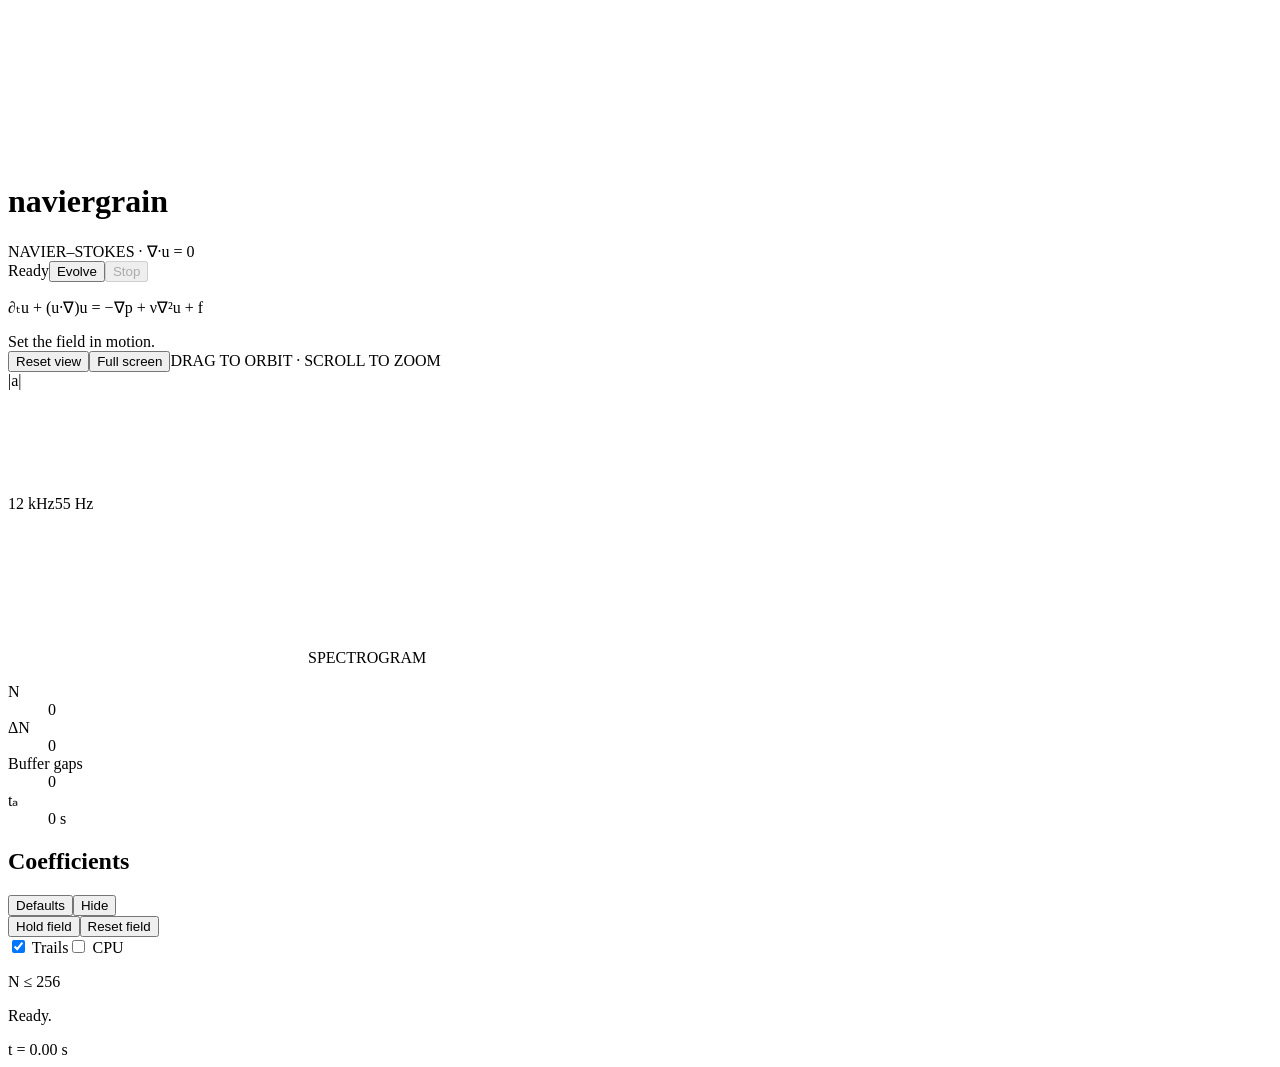
==== ui/index.html @ aaa467aa "Initial naviergrain source" ====
<!doctype html>
<html lang="en">
<head>
  <meta charset="utf-8">
  <meta name="viewport" content="width=device-width,initial-scale=1,viewport-fit=cover">
  <meta http-equiv="Content-Security-Policy" content="default-src 'self' data: blob:; script-src 'self' 'unsafe-inline' 'wasm-unsafe-eval'; style-src 'self' 'unsafe-inline'; font-src data:; connect-src 'self'; worker-src 'self' blob:; object-src 'none'; base-uri 'none'">
  <title>naviergrain</title>
  <!--STYLE-->
</head>
<body>
  <canvas tabindex="0" id="field" aria-label="Lagrangian particles in the shared spatial field. Drag to orbit; scroll to zoom."></canvas>
  <header class="topbar">
    <div class="identity"><h1>naviergrain</h1><span>NAVIER–STOKES · ∇·u = 0</span></div>
    <div class="transport"><span id="backend" class="backend">Ready</span><button id="play" class="primary" type="button">Evolve</button><button id="stop" type="button" disabled>Stop</button></div>
  </header>
  <main>
    <div id="empty" class="empty"><p class="field-equation">∂ₜu + (u·∇)u = −∇p + ν∇²u + f</p><span>Set the field in motion.</span></div>
    <div class="camera-tools"><button id="camera-home" type="button">Reset view</button><button id="fullscreen" type="button">Full screen</button><span>DRAG TO ORBIT · SCROLL TO ZOOM</span></div>
    <section class="audio-panel overlay" aria-label="Observation spectrum and numerical counters">
      <div class="scope"><span id="output-level" title="Sampled observation amplitude">|a|</span><svg viewBox="0 0 1000 80" preserveAspectRatio="none" role="img" aria-label="Observation a(t), automatically scaled"><path class="baseline" d="M0 40H1000"/><polyline id="waveform" points="0,40 1000,40"/></svg></div>
      <div class="spectrogram-wrap"><div class="frequency-labels"><span>12 kHz</span><span>55 Hz</span></div><canvas id="spectrogram" aria-label="Live spectrogram: time moves left, low frequencies at the bottom"></canvas><span class="spectrum-label">SPECTROGRAM</span></div>
      <dl class="meters"><div><dt title="Active particles">N</dt><dd id="voices">0</dd></div><div><dt title="Particle starts skipped at the capacity limit">ΔN</dt><dd id="drops">0</dd></div><div><dt title="Audio buffer underruns">Buffer gaps</dt><dd id="underruns">0</dd></div><div><dt title="Elapsed audio observation time">tₐ</dt><dd id="played">0 s</dd></div></dl>
    </section>
    <aside class="controls-panel" aria-label="Field, particle and observation parameters">
      <div class="control-heading"><h2>Coefficients</h2><div><button id="defaults" type="button" title="Restore default coefficients">Defaults</button><button id="collapse-controls" type="button" aria-expanded="true" aria-controls="control-body">Hide</button></div></div>
      <div id="control-body">
        <div id="fluid" class="control-grid" role="group" aria-label="Incompressible field"></div><div id="grains" class="control-grid" role="group" aria-label="Lagrangian particles"></div><div id="mapping" class="control-grid" role="group" aria-label="Observation"></div>
        <div class="flow-actions"><button id="freeze" aria-pressed="false" type="button" title="Hold the fluid and particle evolution clock">Hold field</button><button id="reset" type="button" title="Reset fluid and particles to their initial state">Reset field</button></div>
        <div class="options"><label><input id="trails" type="checkbox" checked> Trails</label><label><input id="cpu" type="checkbox"> CPU</label></div>
        <p class="source-note" title="Maximum number of simultaneous particles">N ≤ 256</p><p id="gpu-note" class="help"></p>
      </div>
    </aside>
  </main>
  <footer><p id="status" role="status" aria-live="polite">Ready.</p><span id="field-clock">t = 0.00 s</span></footer>
  <!--SCRIPT-->
</body>
</html>
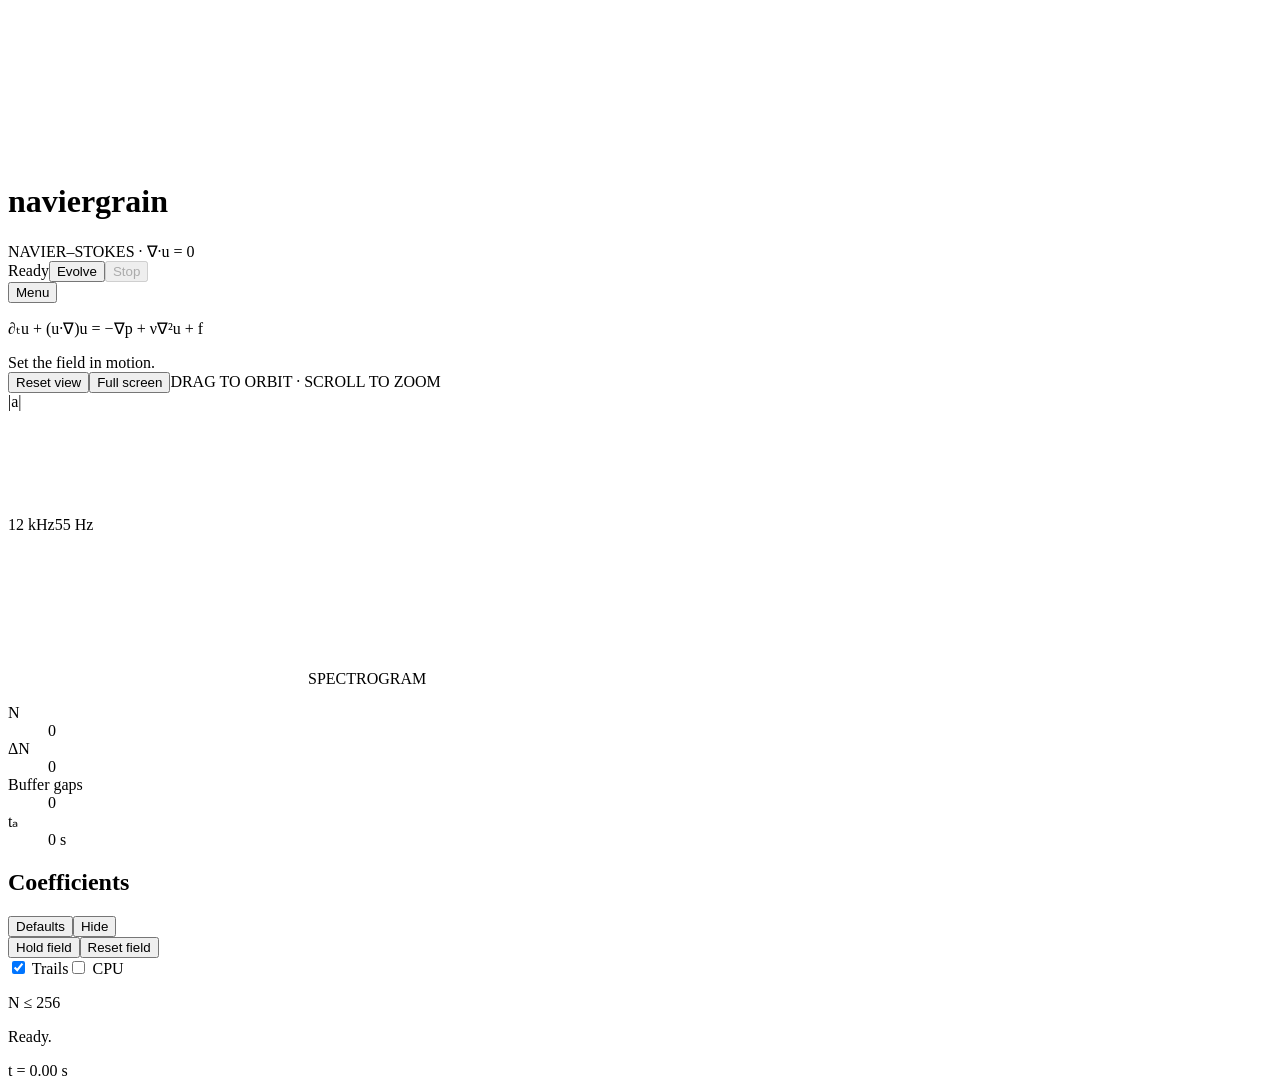
==== commit 7bb6e877: "Add app menu and verified macOS and Csound WASM releases" ====
--- a/ui/index.html
+++ b/ui/index.html
@@ -11,8 +11,15 @@
   <canvas tabindex="0" id="field" aria-label="Lagrangian particles in the shared spatial field. Drag to orbit; scroll to zoom."></canvas>
   <header class="topbar">
     <div class="identity"><h1>naviergrain</h1><span>NAVIER–STOKES · ∇·u = 0</span></div>
-    <div class="transport"><span id="backend" class="backend">Ready</span><button id="play" class="primary" type="button">Evolve</button><button id="stop" type="button" disabled>Stop</button></div>
+    <div class="transport"><span id="backend" class="backend">Ready</span><button id="play" class="primary" type="button">Evolve</button><button id="stop" type="button" disabled>Stop</button><div id="app-menu" class="app-menu"><button id="menu-toggle" type="button" aria-expanded="false" aria-controls="menu-panel">Menu</button><div id="menu-panel" class="menu-panel overlay" hidden><button id="show-about" type="button">About naviergrain</button><button id="quit" type="button" hidden>Quit</button></div></div></div>
   </header>
+  <dialog id="about" aria-labelledby="about-title">
+    <div class="about-heading"><h2 id="about-title">About naviergrain</h2><button id="close-about" type="button" aria-label="Close About">Close</button></div>
+    <p>Fluid motion made audible.</p>
+    <p>Created by <strong id="about-creator"></strong>.</p>
+    <nav id="about-links" aria-label="Creator and source code"></nav>
+    <p class="about-license">GPL-3.0-or-later · © 2026 Hlöðver Sigurðsson</p>
+  </dialog>
   <main>
     <div id="empty" class="empty"><p class="field-equation">∂ₜu + (u·∇)u = −∇p + ν∇²u + f</p><span>Set the field in motion.</span></div>
     <div class="camera-tools"><button id="camera-home" type="button">Reset view</button><button id="fullscreen" type="button">Full screen</button><span>DRAG TO ORBIT · SCROLL TO ZOOM</span></div>
